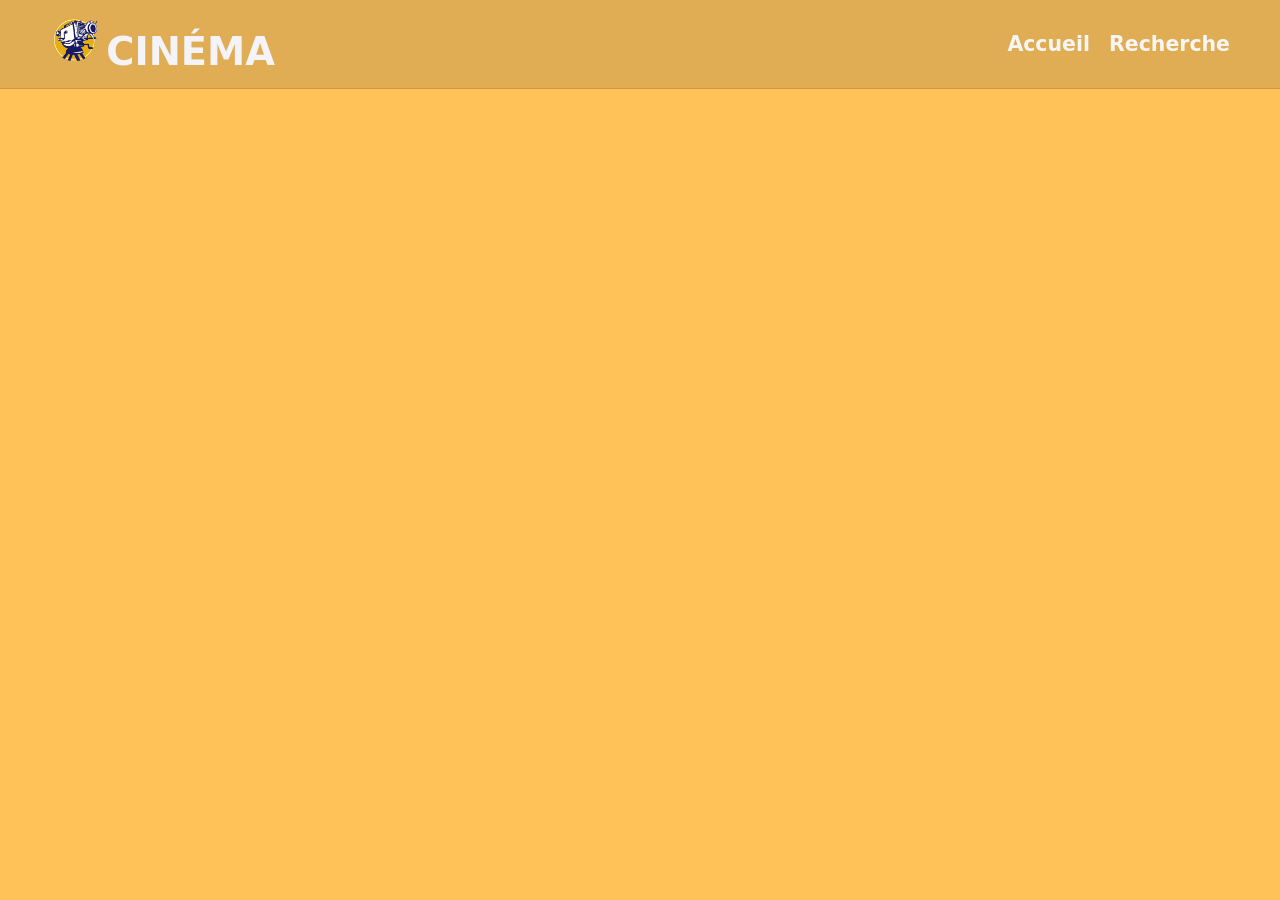
==== movie.html @ 46e0cdba "Premiere commit" ====
<!DOCTYPE html>
<html>
<head>
        <meta charset="UTF-8">
        <title>Détails du Film</title>
        <link rel="stylesheet" href="styles.css">
        <link rel="shortcut icon" href="/png.png" type="">
</head>
<body>
<header><a href="index.html">
        <img src="/imgbin-movie-camera-film-director-old-camera-illustration-LCC0y9XLHxYMWLB54wrdu7JGh.png" alt="logo de site" class="logo_camera" >
        <h1>CINÉMA</h1></a>
        <nav>
        <a href="index.html">Accueil</a>
        <a href="search.html">Recherche</a>
        </nav>
</header>
<main>
        <div id="movieDetails"></div>
</main>
        <script src="movie.js"></script>
</body>
</html>
---- styles.css ----
body { 
    margin: 0; 
    font-family: system-ui, sans-serif; 
    background-color: #ffc258; 
}

.logo_camera {
    width: 4vw;

}

img {
    width: 15vw;
}

header { 
    background-color: #e0ad55; 
    padding: 14px 50px; 
    display: flex; 
    justify-content:space-between ; 
    align-items: center;
    border-bottom: 1px solid #cd983e;
}

header h1 {
    display: inline;
    margin: 0;
    font-size: 3vw;
    color: #f3f3f8;
    
}

nav a { 
    margin-left: 14px; 
    text-decoration: none; 
    color: #f7f6f4; 
    font-size: 1.6vw;
    transition: .2s;
    font-weight: bold;
}
header a{
    text-decoration: none;
}
nav a:hover {
    color: #5d3900;
}

main { 
    max-width: 1400px; 
    margin: auto; 
    padding: 20px; 
}

input[type="text"] {
    width: 100%;
    padding: 12px;
    border-radius: 6px;
    background: #e0c59d(39, 40, 40);
    border: 1px solid #e0c59d;
    color: #5d3900;
    font-size: 15px;
    margin-bottom: 18px;
}

input[type="text"]:focus {
    border-color: #5d3900;
    outline: none;
}

.titre{
    text-align: center;
    font-size: 230%;
    margin: 35px auto;
    color: #5d3900;
}
.grid { 
    display: grid; 
    grid-template-columns: repeat(5 , 1fr); 
    gap: 24px; 
}

.card { 
    background-color: #e0ad55; 
    border-radius: 6px; 
    padding: 8px; 
    box-shadow: 3px 2px 8px rgb(190, 125, 26); 
    transition: transform .25s, box-shadow .25s;
    text-align: center;
}

.card:hover { 
    transform: scale(1.05); 
    box-shadow: 0 4px 14px rgba(0,0,0,.6);
}

.card img { 
    width: 100%;  
    border-radius: 8px; 
}

.card h3 , h4 {
    font-size: 103%;
    margin-top: 10px;
    color: #5d3900;
    
}

.btn { 
    background: #5d3900; 
    padding: 12px 18px; 
    color: #ffffff; 
    border: none; 
    border-radius: 6px; 
    cursor: pointer; 
    font-size: 15px;
    display: block;
    margin: 50px auto;
    transition: .2s;
    width: 20%;
}

.btn:hover { 
    background: #a06a0e;
}
footer{
    background-color: #e0ad55;
    text-align: center;
    padding: 10px ;
}

#movieDetails{
    display: grid;
    grid-template-columns: 1fr 2fr;
    gap: 20px;

}
#affiche img{
    width: 85%;
    
}
#affiche{
    text-align: center;
    border: 2px solid #f8f6f3;
    border-radius: 25px;
    
}
#affiche h1{
    text-transform: uppercase;
    color:#815103 ;
    text-shadow: 2px 2px 3px #c98539;
}
#description{
    border: 2px solid #f3f3f8;
    padding: 10px 25px;
    border-radius: 25px;
    
}
#description p {
    font-size: 110%;
    margin :40px 0;
}
p span{
    font-weight: bold;
    color: #815103;
    font-size: 150%;
}
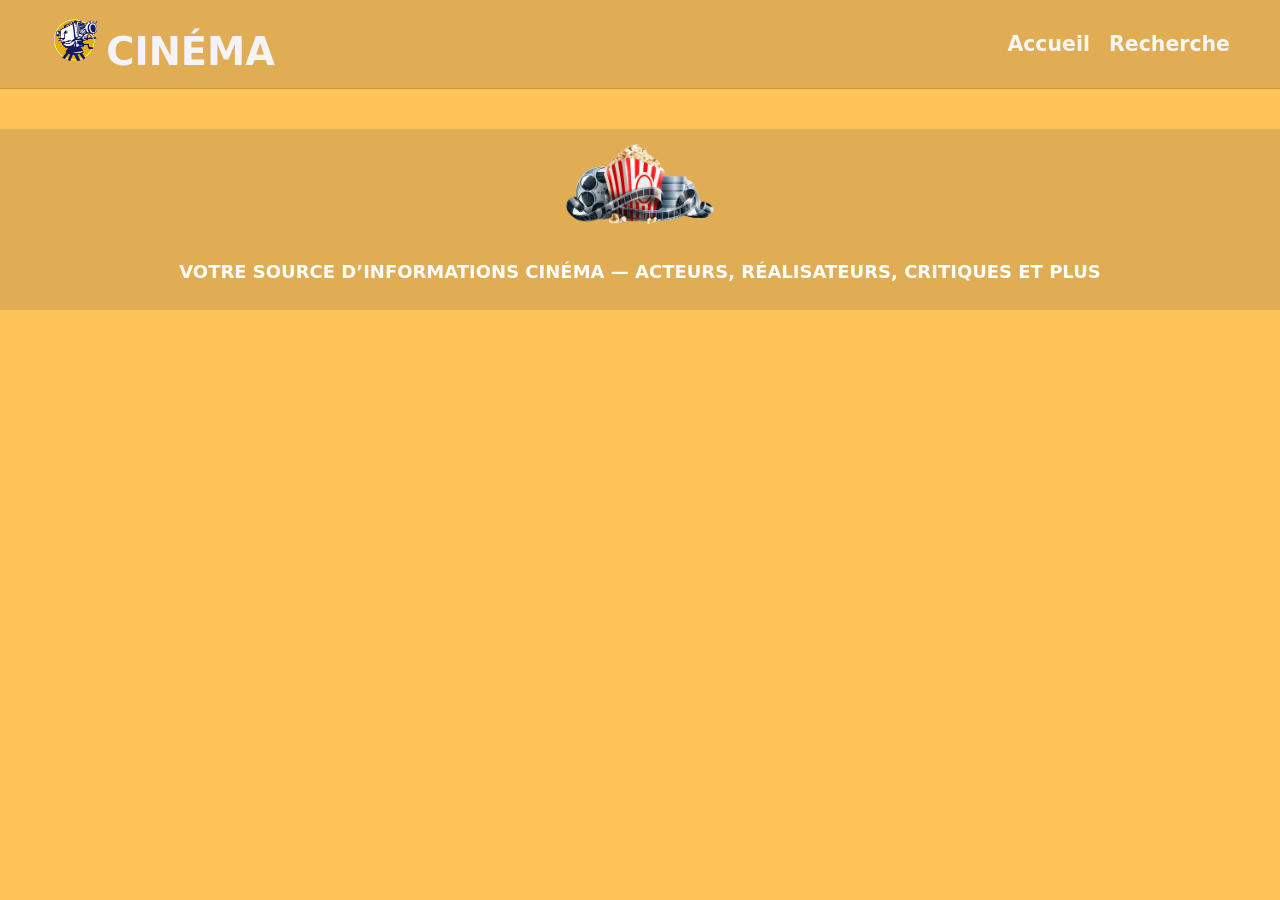
==== commit 2bd57c5b: "site et maintenant responsive" ====
--- a/movie.html
+++ b/movie.html
@@ -8,7 +8,7 @@
 </head>
 <body>
 <header><a href="index.html">
-        <img src="/imgbin-movie-camera-film-director-old-camera-illustration-LCC0y9XLHxYMWLB54wrdu7JGh.png" alt="logo de site" class="logo_camera" >
+        <img src="logo.png" alt="logo de site" class="logo_camera" >
         <h1>CINÉMA</h1></a>
         <nav>
         <a href="index.html">Accueil</a>
@@ -18,6 +18,10 @@
 <main>
         <div id="movieDetails"></div>
 </main>
+<footer>
+        <img src="/cinema logo .png" alt="image cinema">
+        <p style="font-weight: bold; color: white; text-transform: uppercase; font-size: large;">Votre source d’informations cinéma — acteurs, réalisateurs, critiques et plus</p>
+</footer>
         <script src="movie.js"></script>
 </body>
 </html>
--- a/styles.css
+++ b/styles.css
@@ -90,7 +90,7 @@
 
 .card:hover { 
     transform: scale(1.05); 
-    box-shadow: 0 4px 14px rgba(0,0,0,.6);
+    box-shadow: 0 4px 14px rgba(114, 80, 5, 0.6);
 }
 
 .card img { 
@@ -104,7 +104,11 @@
     color: #5d3900;
     
 }
-
+.card a {
+    color: rgb(255, 238, 207);
+    font-weight: bold;
+    text-transform: uppercase;
+}
 .btn { 
     background: #5d3900; 
     padding: 12px 18px; 
@@ -120,7 +124,7 @@
 }
 
 .btn:hover { 
-    background: #a06a0e;
+    background-color: #a06a0e;
 }
 footer{
     background-color: #e0ad55;
@@ -163,4 +167,72 @@
     font-weight: bold;
     color: #815103;
     font-size: 150%;
-}+}
+
+/* =========================
+   MOBILE
+========================= */
+@media (max-width: 768px) {
+
+    header {
+        flex-direction: column;
+        padding: 15px;
+        gap: 10px;
+        text-align: center;
+    }
+
+    header h1 {
+        font-size: 26px;
+    }
+
+    nav {
+        display: flex;
+        flex-wrap: wrap;
+        justify-content: center;
+    }
+
+    nav a {
+        font-size: 16px;
+        margin: 5px 10px;
+    }
+
+    .logo_camera {
+        width: 45px;
+    }
+
+    img {
+        width: 100%;
+    }
+
+    .titre {
+        font-size: 180%;
+        margin: 20px auto;
+    }
+
+    .grid {
+        grid-template-columns: 1fr;
+        gap: 16px;
+    }
+
+    .btn {
+        width: 80%;
+        font-size: 16px;
+    }
+
+    #movieDetails {
+        grid-template-columns: 1fr;
+    }
+
+    #affiche img {
+        width: 70%;
+    }
+
+    #description p {
+        font-size: 100%;
+        margin: 20px 0;
+    }
+
+    p span {
+        font-size: 120%;
+    }
+}
